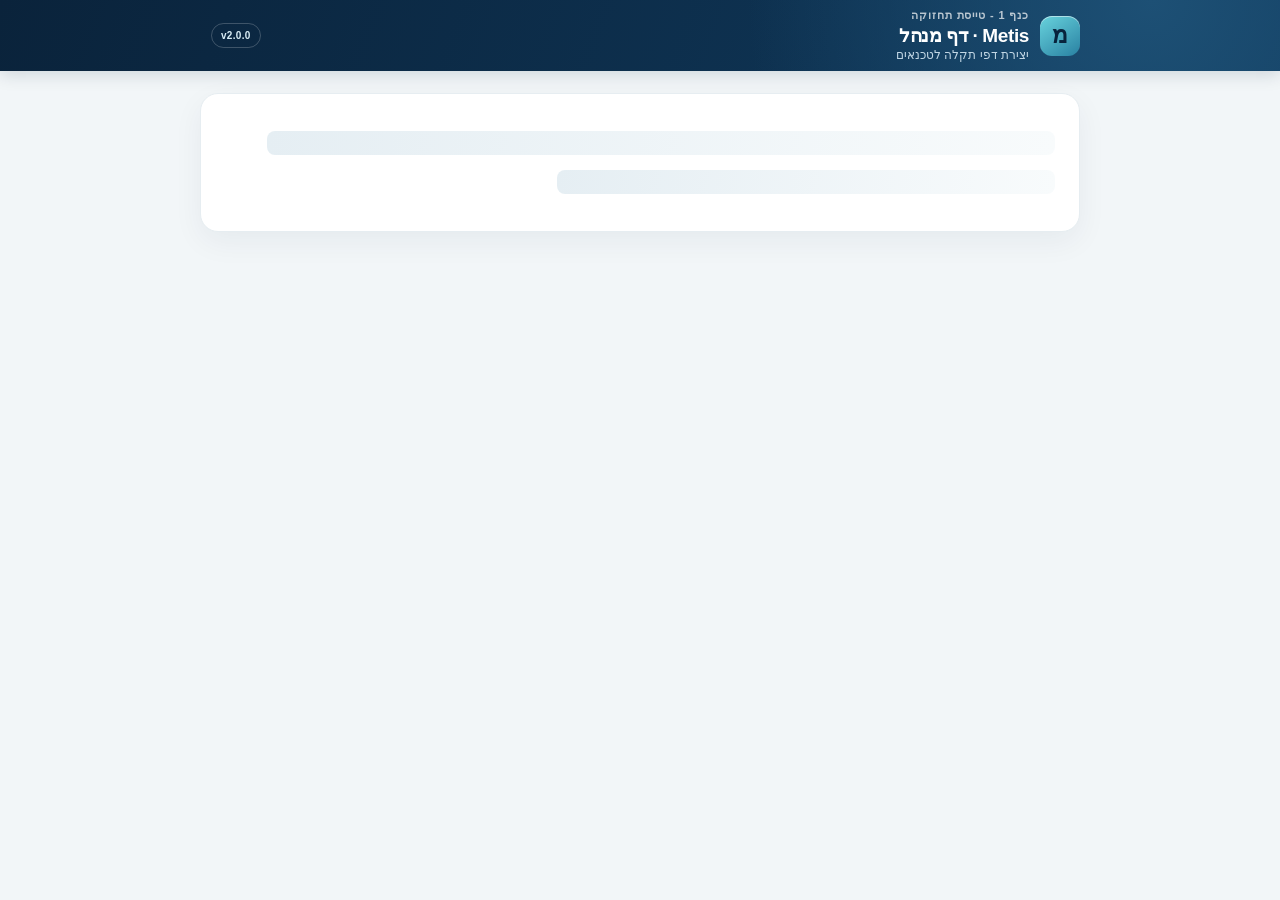
==== wwwroot/index.html @ 5da80040 "Match Windows UI to web design and preserve primary manager account" ====
<!doctype html>
<html lang="he" dir="rtl">
<head>
  <meta charset="utf-8"><meta name="viewport" content="width=device-width,initial-scale=1">
  <title>EzEizo</title>
  <link rel="stylesheet" href="site.css"><link rel="stylesheet" href="manager.css"><link rel="stylesheet" href="desktop.css">
</head>
<body>
<div class="app-shell">
<header class="topbar" id="header"><div class="brand-mark" id="mark">מ</div><div class="brand-copy"><p class="eyebrow">כנף 1 - טייסת תחזוקה</p><h1 id="brand">Metis · דף מנהל</h1><p class="header-subtitle" id="subtitle">יצירת דפי תקלה לטכנאים</p></div><span class="version-pill">v2.0.0</span><div class="header-actions"><button class="secondary-button" id="back" hidden>חזרה</button><button class="secondary-button" id="logout" hidden>התנתקות</button></div></header>
<main id="app" aria-live="polite"><section class="card"><div class="skeleton"></div><div class="skeleton short"></div></section></main>
<nav class="manager-nav" id="nav" hidden aria-label="ניווט"><button class="manager-nav-link" data-page="home">בית</button><button class="manager-nav-link" data-page="new">פתיחת תקלה</button><button class="manager-nav-link" data-page="open">פתוחות</button><button class="manager-nav-link" data-page="closed">סגורות</button><button class="manager-nav-link" data-page="users">ניהול משתמשים</button></nav>
</div><script src="app.js"></script>
</body></html>
---- wwwroot/site.css ----
:root {
  color-scheme: light;
  --navy: #0b2743;
  --navy-2: #173b5d;
  --blue: #1e6b9e;
  --cyan: #42b6cb;
  --ink: #152b40;
  --muted: #6c7c8b;
  --line: #e0e8ee;
  --surface: #ffffff;
  --canvas: #f2f6f8;
  --soft-blue: #edf5f9;
  --shadow: 0 10px 30px rgba(13, 43, 68, .055);
  font-family: Heebo, Arial, sans-serif;
}

* { box-sizing: border-box; }
body { margin: 0; background: var(--canvas); color: var(--ink); }
button, textarea, input, select { font: inherit; }
.app-shell { min-height: 100vh; padding-bottom: max(30px, env(safe-area-inset-bottom)); }
.topbar { position: sticky; top: 0; z-index: 100; min-height: 70px; display: flex; align-items: center; gap: 11px; padding: calc(9px + env(safe-area-inset-top)) max(22px, calc((100vw - 880px) / 2)) 9px; color: white; background: radial-gradient(circle at 90% 0%, #1d5075 0, transparent 35%), linear-gradient(110deg, #0a233b, #103a5d); box-shadow: 0 4px 16px #09233925; }
.brand-mark { flex: none; width: 40px; height: 40px; border-radius: 12px; display: grid; place-items: center; background: linear-gradient(145deg, #68d3dd, #2981a2); color: #08233c; font-size: 23px; font-weight: 800; box-shadow: inset 0 1px 0 #ffffff80; }
.brand-copy { flex: 1; min-width: 0; }
.eyebrow, .section-kicker { margin: 0 0 2px; font-size: 11px; font-weight: 700; letter-spacing: .08em; opacity: .7; }
.topbar h1 { margin: 0; font-size: 19px; letter-spacing: -.02em; overflow: hidden; text-overflow: ellipsis; white-space: nowrap; }
.header-subtitle { margin: 1px 0 0; font-size: 12px; color: #c2d7e5; }
.offline-pill { display: inline-flex; align-items: center; gap: 7px; border: 1px solid #ffffff35; border-radius: 20px; padding: 7px 10px; font-size: 11px; white-space: nowrap; color: #d9edf5; }
.version-pill { display: inline-flex; align-items: center; border: 1px solid #ffffff35; border-radius: 20px; padding: 6px 9px; font-size: 10px; font-weight: 700; letter-spacing: .03em; color: #d9edf5; white-space: nowrap; }
.header-actions { display: flex; flex: none; align-items: center; gap: 6px; }
.header-actions .secondary-button,.header-actions .back-to-queue { min-height: 34px; margin: 0; padding: 5px 9px; border: 1px solid #ffffff65; border-radius: 8px; background: #ffffff18; color: #fff; font-size: 11px; white-space: nowrap; }
.header-actions .auth-logout { order: 2; }
.header-actions :focus-visible { outline: 2px solid #b1e3f5; outline-offset: 2px; }
.offline-pill i { width: 7px; height: 7px; display: inline-block; border-radius: 50%; background: #71ddc2; box-shadow: 0 0 0 3px #71ddc225; }
main { width: min(880px, calc(100% - 32px)); margin: 22px auto 0; }
.card { background: var(--surface); border: 1px solid #e6edf1; border-radius: 18px; padding: 22px 24px; box-shadow: var(--shadow); margin-bottom: 16px; }
.section-heading { display: flex; align-items: center; justify-content: space-between; gap: 12px; margin-bottom: 17px; }
.section-heading h2 { margin: 0; font-size: 19px; font-weight: 700; letter-spacing: -.02em; }
.section-kicker { color: var(--blue); opacity: 1; }
.step-badge { min-width: 34px; height: 34px; border-radius: 11px; background: var(--soft-blue); color: var(--blue); display: grid; place-items: center; font-size: 12px; font-weight: 800; }
.details-grid { display: grid; grid-template-columns: repeat(4, minmax(0, 1fr)); gap: 10px; }
.detail-item { background: #f7fafb; border: 1px solid #edf2f5; border-radius: 12px; padding: 11px 13px; min-height: 66px; display: flex; flex-direction: column; justify-content: center; gap: 3px; }
.detail-item span { color: var(--muted); font-size: 11px; font-weight: 500; }
.detail-item strong { font-size: 15px; font-weight: 700; }
.detail-item.wide { grid-column: span 2; }
.muted-value { color: #9aa7b2; font-weight: 500 !important; }
.field-label { display: flex; align-items: center; justify-content: space-between; gap: 10px; margin: 13px 0 7px; font-size: 13px; font-weight: 700; }
.locked-tag, .edit-tag { font-size: 10px; font-weight: 600; border-radius: 20px; padding: 4px 8px; }
.locked-tag { color: #64798a; background: #eff3f5; }
.edit-tag { color: #167b69; background: #e8f7f1; }
.text-box { display: block; width: 100%; resize: vertical; min-height: 80px; border: 1px solid #d9e3e9; background: #fbfdfe; border-radius: 12px; color: var(--ink); padding: 12px 14px; line-height: 1.55; outline: none; transition: border-color .15s, box-shadow .15s; }
.text-box:focus { border-color: #5da8c5; box-shadow: 0 0 0 3px #58a9c51b; }
.text-box.locked { background: #f4f7f8; color: #3c5366; resize: none; }
.repair-label { margin-top: 17px; }
.field-foot { display: flex; justify-content: space-between; color: #8795a1; font-size: 10px; margin-top: 5px; }
.progress-count { font-size: 12px; font-weight: 700; color: #42637c; background: #f1f6f8; padding: 7px 10px; border-radius: 20px; white-space: nowrap; }
.heading-meta { display: flex; align-items: center; gap: 8px; }
.section-note { color: var(--muted); font-size: 12px; margin: -10px 0 11px; }
.action-list { list-style: none; padding: 0; margin: 0; counter-reset: action; }
.action-row { counter-increment: action; display: grid; grid-template-columns: 28px 1fr 28px; align-items: center; gap: 11px; padding: 11px 2px; border-top: 1px solid #edf1f3; min-height: 50px; }
.action-row:first-child { border-top: 0; }
.action-number { color: #9aa9b4; font-size: 11px; font-weight: 700; text-align: center; }
.action-text { color: #30485b; font-size: 13px; line-height: 1.45; }
.action-check { width: 23px; height: 23px; accent-color: #168b79; cursor: pointer; justify-self: end; }
.time-picker { width: 102px; height: 34px; padding: 3px 7px; border: 1px solid #d9e3e9; border-radius: 9px; background: #f9fbfc; color: var(--ink); font-size: 13px; font-weight: 700; justify-self: end; cursor: pointer; }
.time-picker:focus { outline: 2px solid #5da8c55c; border-color: #5da8c5; }
.action-row.has-time { grid-template-columns: 28px minmax(0, 1fr) auto; }
.time-field { display: flex; align-items: center; gap: 6px; min-width: 0; }
.time-field input[type="time"] { flex: 1 1 auto; min-width: 0; width: 100%; }
.action-time-field input.time-picker { flex: 0 1 102px; width: 102px; }
.time-now-button { flex: none; min-height: 34px; padding: 4px 9px; border: 1px solid #bcd6e3; border-radius: 8px; background: #eef7fa; color: #17668f; font-size: 11px; font-weight: 700; cursor: pointer; }
.time-now-button:hover,.time-now-button:focus-visible { background: #dceef5; outline: 2px solid #6fb1cf; }
.time-now-button:disabled { opacity: .5; cursor: default; }
@media (max-width: 620px) { .action-row.has-time { grid-template-columns: 22px minmax(0, 1fr); } .action-row.has-time .action-time-field { grid-column: 2; justify-self: start; } }
.action-row.done .action-text { color: #8a989f; text-decoration: line-through; text-decoration-color: #a9c3bc; }
.action-row.has-choice { grid-template-columns: 28px minmax(0, 1fr) auto; }
.action-choices { display: flex; gap: 5px; direction: ltr; }
.action-choice { display: inline-flex; align-items: center; gap: 3px; padding: 4px 6px; border: 1px solid #cbdce5; border-radius: 8px; background: #fff; cursor: pointer; font-size: 12px; font-weight: 800; }
.action-choice input { width: 14px; height: 14px; margin: 0; accent-color: #168b79; }
.action-choice.choice-x { color: #aa1930; }
.action-choice.choice-x input { accent-color: #cc2540; }
.action-row.not-required .action-text { text-decoration: none; color: #30485b; }
.units-card { padding-bottom: 18px; }
.replaced-toggle { display: flex; align-items: center; gap: 13px; cursor: pointer; border: 1px solid #dfe9ee; border-radius: 13px; padding: 13px; background: #f9fbfc; }
.replaced-toggle input { position: absolute; opacity: 0; width: 1px; height: 1px; }
.custom-check { flex: 0 0 24px; width: 24px; height: 24px; display: grid; place-items: center; border: 1.5px solid #aebfc9; border-radius: 7px; background: white; transition: .15s; }
.custom-check::after { content: ''; width: 6px; height: 11px; border: solid white; border-width: 0 2px 2px 0; transform: rotate(45deg) scale(0); margin-top: -2px; transition: .12s; }
.replaced-toggle input:checked + .custom-check { background: #168b79; border-color: #168b79; }
.replaced-toggle input:checked + .custom-check::after { transform: rotate(45deg) scale(1); }
.replaced-toggle input:focus-visible + .custom-check { outline: 3px solid #5da8c55c; }
.replaced-toggle strong, .replaced-toggle small { display: block; }
.replaced-toggle strong { font-size: 13px; }
.replaced-toggle small { margin-top: 2px; color: var(--muted); font-size: 11px; }
.units-area { padding-top: 14px; }
.unit-table-card { border: 1px solid #e3ebef; border-radius: 13px; overflow: hidden; margin-top: 11px; }
.unit-table-heading { display: flex; justify-content: space-between; align-items: center; gap: 8px; padding: 11px 13px; background: #f7fafb; border-bottom: 1px solid #e7edf0; }
.unit-table-heading h3 { margin: 0; font-size: 13px; }
.add-row { color: #17668f; background: transparent; border: 0; font-size: 11px; font-weight: 700; cursor: pointer; padding: 5px 0 5px 5px; white-space: nowrap; }
.table-wrap { overflow-x: auto; }
table { width: 100%; border-collapse: collapse; table-layout: fixed; }
th { color: #71818d; font-size: 10px; font-weight: 600; text-align: right; padding: 8px 12px; }
th:first-child { width: 48%; }
th:nth-child(2) { width: 42%; }
th:last-child { width: 10%; }
td { padding: 5px 8px; border-top: 1px solid #edf1f3; }
td input { width: 100%; min-width: 70px; height: 34px; padding: 6px 8px; color: var(--ink); border: 1px solid #e0e8ed; border-radius: 7px; background: #fff; outline: none; font-size: 12px; }
td input:focus { border-color: #5da8c5; }
.remove-row { border: 0; background: transparent; color: #98a6af; font-size: 17px; cursor: pointer; padding: 3px 5px; }
.remove-row:hover { color: #c25454; }
.empty-row td { color: #a0adb5; text-align: center; font-size: 11px; padding: 14px; }
.conditional-area { padding-top: 14px; }
.inspection-checks { display: grid; gap: 11px; margin-top: 15px; }
.sub-toggle { background: #fff; }
.signature-grid { display: grid; grid-template-columns: repeat(2, minmax(0, 1fr)); gap: 12px; padding: 4px 1px 8px; }
.signature-field { min-width: 0; border: 1px solid #e2eaf0; background: #f9fbfc; border-radius: 12px; padding: 10px; }
.signature-field .field-label { margin: 0 0 7px; font-size: 12px; }
.signature-pad { display: block; width: 100%; height: 82px; border: 1px dashed #bdcbd4; border-radius: 8px; background: #fff; touch-action: none; cursor: crosshair; }
.clear-signature { display: block; margin: 5px 0 0 auto; border: 0; padding: 4px 0; color: #61798a; background: none; font-size: 10px; cursor: pointer; }
.input-field { display: flex; flex-direction: column; gap: 6px; color: #344e61; font-size: 12px; font-weight: 700; }
.input-field input { width: 100%; min-height: 39px; border: 1px solid #dce6eb; border-radius: 9px; padding: 8px 10px; outline: none; color: var(--ink); background: #fbfdfe; font-size: 13px; font-weight: 400; }
.input-field select { width: 100%; min-height: 39px; border: 1px solid #dce6eb; border-radius: 9px; padding: 8px 10px; color: var(--ink); background: #fbfdfe; font-size: 13px; }
.input-field input:focus { border-color: #5da8c5; box-shadow: 0 0 0 3px #58a9c51b; }
.note-history { margin: 8px 0; padding: 10px 12px; border: 1px solid #dce6eb; border-radius: 9px; background: #f4f8fa; color: #344e61; white-space: pre-wrap; overflow-wrap: anywhere; }
.note-history p { margin: 5px 0; padding: 6px 0; border-bottom: 1px solid #dce6eb; }
.note-history p:last-child { border-bottom: 0; }
.detail-item[hidden] { display: none; }
.named-signature { grid-column: 1 / -1; display: grid; grid-template-columns: minmax(150px, .7fr) minmax(0, 1.3fr); align-items: start; gap: 12px; }
.taken-signature-grid { margin-top: 15px; }
.constants-grid { display: grid; grid-template-columns: repeat(auto-fit, minmax(210px, 1fr)); gap: 11px; }
.constant-group { min-width: 0; padding: 12px; border: 1px solid #e3ebef; border-radius: 12px; background: #fbfdfe; }
.constant-group h3 { margin: 0 0 9px; color: var(--blue); font-size: 13px; letter-spacing: .04em; }
.constant-group dl { display: grid; grid-template-columns: repeat(3, minmax(0, 1fr)); gap: 6px; margin: 0; }
.constant-group dl div { display: flex; justify-content: space-between; align-items: center; gap: 6px; min-width: 0; border-radius: 7px; background: #f1f6f8; padding: 6px 7px; }
.constant-group dt, .constant-group dd { margin: 0; font-size: 11px; }
.constant-group dt { color: #6a7f8e; }
.constant-group dd { direction: ltr; color: var(--ink); font-weight: 700; font-variant-numeric: tabular-nums; }
.wide-table table { min-width: 570px; }
.wide-table th { width: auto; white-space: normal; }
.wide-table th:first-child { width: auto; }
.wide-table th:last-child { width: 34px; }
.wide-table td input { min-width: 90px; }
.parts-card .wide-table table { min-width: 720px; }
.tools-card .wide-table table { min-width: 500px; }
.footer-note { display: flex; align-items: center; justify-content: center; gap: 7px; padding: 2px 0 22px; font-size: 11px; color: #7f909d; }
.shield-icon { width: 17px; height: 17px; display: grid; place-items: center; color: #187b68; background: #e5f4ef; border-radius: 50%; font-size: 11px; font-weight: 800; }
[hidden] { display: none !important; }

@media (max-width: 620px) {
  .topbar { min-height: 58px; padding: calc(7px + env(safe-area-inset-top)) 12px 7px; gap: 7px; }
  .brand-mark { width: 32px; height: 32px; border-radius: 9px; font-size: 19px; }
  .topbar h1 { font-size: 16px; }
  .topbar .eyebrow,.header-subtitle { display: none; }
  .header-actions { gap: 4px; }
  .header-actions .secondary-button,.header-actions .back-to-queue { min-height: 34px; padding: 5px 7px; font-size: 10px; }
  .offline-pill { font-size: 0; width: 28px; height: 28px; padding: 0; justify-content: center; }
  .version-pill { font-size: 9px; padding: 6px 7px; }
  .offline-pill i { width: 8px; height: 8px; }
  main { width: calc(100% - 22px); margin-top: 12px; }
  .card { padding: 18px 15px; border-radius: 15px; margin-bottom: 11px; }
  .section-heading { margin-bottom: 13px; }
  .section-heading h2 { font-size: 17px; }
  .details-grid { grid-template-columns: repeat(2, minmax(0, 1fr)); gap: 8px; }
  .detail-item { min-height: 61px; padding: 9px 11px; }
  .detail-item.wide { grid-column: span 2; }
  .detail-item strong { font-size: 14px; }
  .action-row { grid-template-columns: 22px 1fr 27px; gap: 8px; padding: 10px 0; }
  .action-text { font-size: 12.5px; }
  .unit-table-heading { padding: 10px; }
  .signature-grid { grid-template-columns: 1fr; }
  .named-signature { grid-template-columns: 1fr; }
}

@media (prefers-reduced-motion: reduce) { *, *::before, *::after { scroll-behavior: auto !important; transition-duration: .01ms !important; } }

.issue-list { display: grid; gap: 9px; color: #738896; font-size: 12px; }
.issue-item { display: flex; flex-direction: column; gap: 5px; border: 1px solid #dce8ee; border-radius: 12px; padding: 12px 14px; background: #f8fbfc; color: #27475b; text-decoration: none; overflow-wrap: anywhere; }
.issue-item strong { font-size: 14px; }
.issue-item span { color: #617888; font-size: 12px; line-height: 1.5; }
.issue-item a, .issue-item summary { color: #17668f; font-size: 12px; font-weight: 700; cursor: pointer; }
.issue-item details p { margin: 8px 0 0; line-height: 1.5; }
.issue-item:hover { border-color: #91bdcd; }
.transfer-panel { display: grid; justify-items: start; gap: 8px; margin-top: 18px; }
.transfer-panel .section-note { margin: 0; }
.file-button { cursor: pointer; }
.file-input { position: absolute; width: 1px; height: 1px; opacity: 0; overflow: hidden; }
.file-input:focus-visible + .copy-status { outline: 2px solid #176b96; outline-offset: 3px; }
.primary-button { min-height: 43px; border: 0; border-radius: 10px; padding: 9px 17px; color: #fff; background: #176b96; font-size: 13px; font-weight: 700; cursor: pointer; }
.secondary-button { display: inline-flex; align-items: center; justify-content: center; min-height: 38px; border: 1px solid #c8dce7; border-radius: 9px; padding: 7px 12px; background: #f3f8fb; color: #17668f; font-size: 12px; font-weight: 700; text-decoration: none; cursor: pointer; }
.close-card #close-message { margin: 0 0 12px; }
.close-card #closed-result { margin-top: 15px; font-size: 12px; line-height: 1.5; }
.close-card .share-link { width: 100%; min-height: 72px; margin: 7px 0; font-size: 11px; word-break: break-all; }
.is-closed { opacity: .83; }
.is-closed .close-card { opacity: 1; }
.auth-card { max-width: 600px; margin: 24px auto; }
.auth-card form { display: grid; gap: 14px; margin-top: 18px; }
.auth-logout { display: block; margin: 12px auto; }
.auth-help { margin-top: 16px; padding: 14px; border-radius: 12px; background: #edf5f9; line-height: 1.7; }
.auth-help p { margin: 0 0 10px; }
.auth-help code { display: block; direction: ltr; text-align: left; overflow-wrap: anywhere; margin-bottom: 10px; }
.auth-help button { margin: 8px 0 8px 8px; }
.back-to-queue { display: inline-flex; align-items: center; justify-content: center; min-height: 44px; margin: 0 0 14px; padding: 9px 14px; border: 1px solid #bdd5e2; border-radius: 10px; background: #fff; color: #17668f; text-decoration: none; font-weight: 700; }
.back-to-queue:focus-visible { outline: 3px solid #6fb1cf; }
.closed-times { display: grid; grid-template-columns: repeat(2, minmax(0, 1fr)); gap: 10px; margin: 0 0 14px; }
.closed-times > div { display: grid; gap: 5px; padding: 12px; border: 1px solid #d7e5ec; border-radius: 11px; background: #fff; }
.closed-times span { color: #617a89; font-size: 12px; }
.closed-times strong { color: #173b5d; font-size: 14px; }
.form-lifecycle { margin-bottom: 14px; }
.form-lifecycle h2 { margin: 0 0 12px; font-size: 18px; }
.lifecycle-list { margin: 0; padding-inline-start: 24px; }
.lifecycle-list li { padding: 6px 0; }
.lifecycle-list strong { color: #173b5d; margin-inline-end: 9px; }
.lifecycle-list time { color: #587080; font-size: 13px; }
.app-skeleton { padding: 18px; max-width: 900px; margin: auto; }
.sr-only { position: absolute; width: 1px; height: 1px; overflow: hidden; clip-path: inset(50%); white-space: nowrap; }
.skeleton-nav { display: flex; gap: 9px; margin-bottom: 18px; }
.skeleton-nav span { flex: 1; height: 48px; border-radius: 12px; }
.skeleton-card { display: grid; gap: 15px; padding: 24px; margin-bottom: 16px; border-radius: 20px; background: #fff; }
.skeleton-card span, .skeleton-nav span { display: block; background: linear-gradient(110deg, #e8f0f4 8%, #f7fafb 20%, #e8f0f4 34%); background-size: 220% 100%; animation: skeleton-shimmer 1.4s linear infinite; }
.skeleton-title { width: 43%; height: 27px; border-radius: 8px; }
.skeleton-line { width: 100%; height: 14px; border-radius: 8px; }
.skeleton-line.short { width: 65%; }
.skeleton-input { width: 100%; height: 48px; border-radius: 10px; }
@keyframes skeleton-shimmer { to { background-position-x: -220%; } }
@media (prefers-reduced-motion: reduce) { .skeleton-card span, .skeleton-nav span { animation: none; } }
.safety-card .signature-field, .close-card .signature-field, .review-card .signature-field { margin: 15px 0; max-width: 560px; }
[data-state="error"] { color: #a80018 !important; background: #fff0f1; border: 2px solid #ff243e; border-radius: 10px; padding: 10px 12px; font-weight: 700; line-height: 1.6; }
.closed-signature { max-width: 280px; width: 100%; background: #fff; border: 1px solid #d5e3e9; border-radius: 8px; }
.server-connection-warning {
  position: fixed;
  z-index: 1200;
  top: 0;
  left: 0;
  right: 0;
  padding: 16px 24px;
  background: #bf1515;
  color: #fff;
  text-align: center;
  font-size: 1.1rem;
  font-weight: 750;
  box-shadow: 0 4px 15px #0004;
}
.server-connection-warning[hidden], .edit-lock-notice[hidden] { display: none; }
.edit-lock-notice { border: 2px solid #d01b1b; color: #b01212; display: flex; flex-wrap: wrap; gap: 14px; align-items: center; justify-content: space-between; }
---- wwwroot/manager.css ----
.manager-topbar { background: radial-gradient(circle at 90% 0%, #316c88 0, transparent 36%), linear-gradient(110deg, #10364f, #125278); }
@media (min-width: 800px) { #reset-draft:not([hidden]) { position: absolute; left: 50%; transform: translateX(-50%); } }
.manager-mark { background: linear-gradient(145deg, #a2dfc9, #4fb5a5); }
.manager-intro p { color: #526b7e; font-size: 13px; margin: -4px 0 11px; line-height: 1.55; }
.preview-link { color: #17668f; font-size: 12px; font-weight: 700; text-decoration: none; }
.preview-link:hover { text-decoration: underline; }
.manager-grid { display: grid; grid-template-columns: repeat(2, minmax(0, 1fr)); gap: 13px; }
.manager-grid .input-field input { height: 43px; }
.manager-grid .input-field[hidden] { display: none; }
.search-picker { position: relative; }
.search-picker input { width: 100%; min-width: 0; font-size: 16px; }
.search-picker input:disabled { color: #6d8190; background: #f0f5f7; }
.picker-list { position: absolute; z-index: 30; top: calc(100% + 4px); right: 0; left: 0; max-height: 210px; overflow-y: auto; padding: 5px; border: 1px solid #bfd6e3; border-radius: 10px; background: #fff; box-shadow: 0 9px 24px #102e4440; }
.picker-list[hidden] { display: none; }
.picker-option { display: block; width: 100%; padding: 11px 12px; border: 0; border-radius: 7px; background: #fff; color: #203a4d; text-align: right; font: inherit; cursor: pointer; }
.picker-option:hover, .picker-option:focus-visible { background: #e9f4f9; outline: none; }
.picker-empty { padding: 10px; margin: 0; color: #607686; }
.manager-constants-card > summary { cursor: pointer; list-style: none; margin-bottom: 0; }
.manager-constants-card > summary::-webkit-details-marker { display: none; }
.manager-constants-card > summary::after { content: "⌄"; margin-inline-start: auto; color: #176b96; font-size: 22px; }
.manager-constants-card[open] > summary { margin-bottom: 16px; }
.manager-constants-card[open] > summary::after { transform: rotate(180deg); }
.read-only-value { display: flex; align-items: center; min-height: 43px; padding: 8px 10px; border: 1px solid #dce6eb; border-radius: 9px; background: #f0f5f7; color: #203a4d; font-size: 14px; font-weight: 600; }
.assignee-fieldset { margin: 12px 0; padding: 12px; border: 1px solid #cbdce5; border-radius: 10px; }
.assignee-fieldset legend { color: #344e61; font-weight: 700; }
.assignee-options { display: grid; gap: 10px; margin-bottom: 12px; }
.assignee-row { display: flex; align-items: end; gap: 8px; }
.assignee-row .input-field { flex: 1; min-width: 0; }
.assignee-row .secondary-button { flex: 0 0 auto; }
.assignee-row select[aria-invalid="true"] { border-color: #dc2626; box-shadow: 0 0 0 2px #dc262633; }
.manager-constant-row { display: flex; flex-direction: column; gap: 4px; }
.manager-constant-list { display: grid; grid-template-columns: repeat(3, minmax(0, 1fr)); gap: 8px; }
.manager-constant-row span { color: #647b8b; font-size: 10px; font-weight: 700; direction: ltr; text-align: left; }
.manager-constant-row input { width: 100%; min-width: 0; height: 35px; padding: 5px 6px; border: 1px solid #dbe6ec; border-radius: 7px; background: #fff; color: #203a4d; font-size: 12px; text-align: center; direction: ltr; }
.manager-constant-row input:focus, .manager-action-row input:focus { outline: 2px solid #64aacc70; border-color: #5da8c5; }
.manager-actions { display: grid; gap: 8px; }
.manager-action-row { display: grid; grid-template-columns: 25px minmax(0, 1fr); gap: 9px; align-items: center; }
.manager-action-row span { color: #94a3ae; font-size: 11px; font-weight: 700; }
.manager-action-row input { min-width: 0; width: 100%; min-height: 40px; border: 1px solid #dce6eb; border-radius: 9px; padding: 8px 10px; background: #fbfdfe; color: #263e50; font-size: 12px; }
.primary-button { min-height: 43px; border: 0; border-radius: 10px; padding: 9px 17px; color: #fff; background: #176b96; font-size: 13px; font-weight: 700; cursor: pointer; }
.primary-button:hover { background: #0f567c; }
.secondary-button { display: inline-flex; align-items: center; justify-content: center; min-height: 38px; border: 1px solid #c8dce7; border-radius: 9px; padding: 7px 12px; background: #f3f8fb; color: #17668f; font-size: 12px; font-weight: 700; text-decoration: none; cursor: pointer; }
.link-result { margin-top: 16px; }
.share-link { min-height: 72px; resize: none; font-family: system-ui, sans-serif; font-size: 11px; word-break: break-all; }
.link-actions { display: flex; flex-wrap: wrap; gap: 8px; margin-top: 9px; }
.copy-status { min-height: 17px; margin: 5px 0 0; color: #187b68; font-size: 11px; }
.copy-status[data-state="error"] { color: #d40000; font-weight: 700; }
.demo-note { margin: 15px 0 0; border-radius: 9px; padding: 10px 12px; color: #657986; background: #f2f6f8; font-size: 11px; line-height: 1.55; }
@media (max-width: 620px) { .manager-grid { grid-template-columns: 1fr; } }
main { padding-bottom: calc(96px + env(safe-area-inset-bottom)); }
.manager-nav { position: fixed; z-index: 40; inset-inline: 0; bottom: 0; display: grid; grid-template-columns: repeat(5, minmax(0, 1fr)); gap: 8px; margin: 0; padding: 9px max(14px, calc((100vw - 880px) / 2)) calc(9px + env(safe-area-inset-bottom)); border-top: 1px solid #d5e2e9; background: #f9fcfd; box-shadow: 0 -6px 22px #102e4420; }
.manager-controls { display: flex; align-items: center; min-height: 40px; margin: 0 0 12px; }
.removed-users { margin-top: 18px; padding: 12px; border: 1px solid #dbe6ec; border-radius: 10px; }
.removed-users summary { cursor: pointer; color: #355b70; font-weight: 700; }
.removed-users .issue-list { margin-top: 12px; }
.danger-button { margin-inline-start: 8px; color: #b3152b; border-color: #e8b5bd; background: #fff3f4; }
.manager-controls .back-to-queue { margin: 0; }
.review-tabs { display: flex; gap: 10px; margin-bottom: 14px; }
.review-tabs a { flex: 1; padding: 12px; border: 1px solid #c8dce7; border-radius: 10px; background: #fff; color: #17668f; font-weight: 700; text-align: center; text-decoration: none; }
.review-tabs a[aria-current="page"] { color: #fff; background: #176b96; }
#manager-edit-history details { margin-top: 9px; padding: 10px; border: 1px solid #dbe6ec; border-radius: 9px; overflow-wrap: anywhere; }
#manager-edit-history summary { cursor: pointer; font-weight: 700; }
.manager-nav-link { display: grid; place-items: center; min-height: 54px; padding: 7px 5px; border: 1px solid #cbdce5; border-radius: 12px; background: #fff; color: #355b70; font-size: 12px; font-weight: 700; text-align: center; line-height: 1.25; text-decoration: none; }
.manager-nav-link[aria-current="page"] { color: #fff; background: #176b96; border-color: #176b96; }
.manager-nav-link:focus-visible { outline: 3px solid #6fb1cf; }
.manager-action-row p { margin: 0; min-height: 40px; padding: 10px; border: 1px solid #dce6eb; border-radius: 9px; background: #f4f7f8; color: #334f60; font-size: 12px; line-height: 1.5; }
.user-form { display: grid; gap: 12px; margin: 16px 0; }
.credentials-panel { margin: 12px 0; padding: 12px; border-radius: 10px; background: #eaf5f4; color: #163d40; overflow-wrap: anywhere; }
.credentials-panel p { margin: 8px 0 0; }
@media (max-width: 620px) { .manager-nav { gap: 5px; padding-inline: 8px; } .manager-nav-link { font-size: 11px; padding-inline: 3px; } }

.manager-nav { grid-template-columns: repeat(4, minmax(0, 1fr)); }
.manager-home-intro p { margin-bottom: 0; color: #526b7e; }
.manager-home-grid { display: grid; grid-template-columns: repeat(2, minmax(0, 1fr)); gap: 12px; margin-bottom: 18px; }
.manager-home-tile { display: flex; flex-direction: column; gap: 8px; min-height: 105px; padding: 19px; border: 1px solid #c8dce7; border-radius: 15px; background: #fff; color: #173b5d; text-decoration: none; box-shadow: var(--shadow); }
.manager-home-tile strong { font-size: 18px; }
.manager-home-tile span { color: #607686; font-size: 13px; }
.manager-home-tile:hover,.manager-home-tile:focus-visible { border-color: #176b96; outline: none; background: #f3f9fc; }
.manager-note-editor { width: 100%; margin-top: 10px; padding: 10px; border: 1px solid #dbe6ec; border-radius: 9px; }
.manager-note-editor summary { cursor: pointer; font-weight: 700; color: #17668f; }
.manager-note-editor textarea { display: block; box-sizing: border-box; width: 100%; min-height: 70px; margin: 9px 0; padding: 9px; border: 1px solid #cbdce5; border-radius: 8px; font: inherit; }
.manager-note-text { white-space: pre-wrap; overflow-wrap: anywhere; margin: 9px 0; }
.management-link { margin-top: 16px; min-height: auto; }
.fault-nav { margin: 4px 0 16px; }
.fault-nav[hidden] { display: none; }
@media (max-width: 620px) { .manager-home-grid { grid-template-columns: 1fr; gap: 9px; } .manager-home-tile { min-height: 78px; padding: 14px; } .manager-home-tile strong { font-size: 16px; } }

.report-choice { display: flex; align-items: center; gap: 18px; margin: 18px 0; padding: 10px 14px; border: 1px solid #dbe6ec; border-radius: 10px; }
.list-search { margin: 0 0 16px; max-width: 420px; }
.list-search input { box-sizing: border-box; font-size: 16px; }
.report-filters,.report-output { min-width: 0; overflow: hidden; }
.report-filters .manager-grid { gap: 18px 14px; margin-block: 16px; align-items: start; }
.report-filters .input-field,.report-filters .manager-grid > div { min-width: 0; }
.report-filters .input-field input,.report-filters .input-field select { box-sizing: border-box; width: 100%; min-width: 0; max-width: 100%; line-height: 1.4; }
.report-filters .input-field input[type="datetime-local"] { direction: ltr; text-align: right; font-variant-numeric: tabular-nums; }
.report-kind-field { margin: 16px 0 20px; max-width: 520px; font-size: 14px; }
.report-subject-fields { display: grid; grid-template-columns: repeat(2, minmax(0, 1fr)); align-items: end; gap: 14px; margin: 16px 0; }
.report-subject-fields[hidden],.report-technician-aircraft-fields[hidden] { display: none; }
#report-squadron-summary[hidden] { display: none; }
#report-squadron-summary { justify-self: start; }
#report-technician-all { grid-column: 1 / -1; justify-self: start; }
#report-view-dates[hidden],#report-form-status[hidden],#report-aircraft-fields-picker[hidden] { display: none; }
#report-all-dates-field[hidden] { display: none; }
.report-all-dates { display: inline-flex; align-items: center; gap: 8px; margin-top: 12px; font-weight: 700; color: #274457; cursor: pointer; }
.report-all-dates input { width: 19px; height: 19px; accent-color: #168b79; }
.report-subject-fields > .input-field { min-width: 0; }
.report-multi-aircraft { grid-column: 1 / -1; min-width: 0; }
.report-multi-aircraft .field-label { margin: 0 0 6px; }
.report-multi-aircraft details { border: 1px solid #dbe6ec; border-radius: 10px; background: #fbfdfe; }
.report-multi-aircraft summary { padding: 11px 14px; cursor: pointer; color: #203a4d; font-size: 14px; font-weight: 600; }
.report-multi-aircraft-panel { padding: 12px; border-top: 1px solid #dbe6ec; }
.report-multi-aircraft-actions { display: flex; flex-wrap: wrap; gap: 8px; margin-bottom: 12px; }
.report-aircraft-options { display: grid; grid-template-columns: repeat(auto-fill, minmax(105px, 1fr)); gap: 6px; max-height: 240px; overflow-y: auto; }
.report-aircraft-options label { display: flex; align-items: center; gap: 7px; padding: 8px; border: 1px solid #e1e9ed; border-radius: 8px; cursor: pointer; white-space: nowrap; }
.report-aircraft-options label[hidden] { display: none; }
.report-technician-picker { flex: 1 1 220px; }
.report-technician-picker .input-field { display: block; margin-bottom: 12px; }
.report-technician-picker input[type="search"] { width: 100%; box-sizing: border-box; font-size: 16px; }
.report-aircraft-options input { flex: none; width: 17px; height: 17px; accent-color: #168b79; }
.report-help { clear: both; margin: 18px 0 0; color: #536b7b; font-size: 13px; line-height: 1.65; overflow-wrap: anywhere; }
.report-output #report-period,.report-output #report-count { margin: 8px 0 0; line-height: 1.6; overflow-wrap: anywhere; }
.report-output #report-count { margin-top: 3px; }
.report-choice legend { padding: 0 6px; font-weight: 700; }
.report-choice label { display: inline-flex; align-items: center; gap: 7px; cursor: pointer; }
#report-aircraft-fields .replaced-toggle { margin: 5px 0 10px; padding: 10px; }
.report-dates { margin: 14px 0; }
.report-summary { display: grid; grid-template-columns: repeat(5, minmax(0, 1fr)); gap: 8px; margin: 12px 0 20px; }
.report-stat { display: grid; gap: 3px; padding: 12px; border-radius: 10px; background: #eef6fa; text-align: center; }
.report-stat strong { color: #14678f; font-size: 21px; }
.report-stat span { font-size: 11px; }
.report-stat { min-width: 0; }
.report-stat span { overflow-wrap: anywhere; line-height: 1.4; }
.report-results { display: grid; grid-template-columns: repeat(2, minmax(0, 1fr)); gap: 12px; }
.report-entry { min-width: 0; padding: 16px; border: 1px solid #dbe6ec; border-radius: 12px; background: #f8fbfd; }
.report-entry-heading { display: flex; align-items: flex-start; justify-content: space-between; gap: 10px; }
.report-entry h3 { margin: 0; color: #173b5d; font-size: 16px; }
.report-entry-status { flex: none; padding: 4px 8px; border-radius: 20px; background: #e4f3ed; color: #176d57; font-size: 11px; font-weight: 700; }
.report-entry-description { margin: 10px 0; min-height: 20px; color: #385467; overflow-wrap: anywhere; }
.report-entry-details { display: grid; grid-template-columns: repeat(2, minmax(0, 1fr)); gap: 9px 12px; margin: 0 0 12px; }
.report-entry-details div { min-width: 0; }
.report-entry-details dt { color: #6c7c8b; font-size: 11px; }
.report-entry-details dd { margin: 0; color: #203a4d; font-size: 12px; overflow-wrap: anywhere; }
.report-entry .secondary-button { min-height: 32px; padding: 5px 10px; }
.report-entry-actions { display: flex; flex-wrap: wrap; gap: 8px; }
.report-aircraft-group { grid-column: 1 / -1; margin: 12px 0 0; padding: 10px 14px; border-radius: 10px; background: #eaf4f8; color: #173b5d; font-size: 16px; }
.report-technician-header { grid-column: 1 / -1; display: flex; align-items: end; flex-wrap: wrap; gap: 10px; }
.report-technician-header[hidden] { display: none; }
.report-technician-header label { flex: 1 1 220px; min-width: 0; }
.report-technician-header button { flex: 0 1 auto; min-height: 42px; }
.report-confirm { width: min(92vw, 480px); padding: 24px; border: 1px solid #cbdde7; border-radius: 16px; color: #173b5d; box-shadow: 0 18px 50px #102c4560; }
.report-confirm::backdrop { background: #102c4599; }
.report-confirm h2 { margin: 0 0 12px; }
.report-confirm div { display: flex; gap: 10px; justify-content: flex-end; margin-top: 18px; }
.report-export { display: flex; flex-wrap: wrap; gap: 10px; margin-top: 16px; }
.report-export button:disabled { opacity: .5; cursor: not-allowed; }
.aircraft-picker-list { display: grid; grid-template-columns: repeat(auto-fill, minmax(120px, 1fr)); gap: 9px; margin-top: 16px; }
.constants-picker-fields { display: grid; gap: 16px; }
.constants-help { margin: 0; color: var(--muted); font-size: 13px; line-height: 1.6; }
.constants-picker-fields .aircraft-picker-list { margin-top: 0; }
.aircraft-picker-list button { width: 100%; }
#constants-editor .constants-grid { margin: 15px 0; }
#constants-editor .manager-constant-row input { font-size: 16px; }
@media (max-width: 720px) {
  .report-summary { grid-template-columns: repeat(3, minmax(0, 1fr)); }
  .report-results { grid-template-columns: 1fr; }
}
@media (max-width: 620px) {
  .report-choice { flex-wrap: wrap; gap: 10px 18px; }
  .report-filters .manager-grid { gap: 14px; }
  .report-subject-fields { grid-template-columns: 1fr; }
  .report-summary { grid-template-columns: repeat(2, minmax(0, 1fr)); }
  .report-entry-details { grid-template-columns: 1fr; }
  .list-search { max-width: none; }
}
@media print {
  body { background: #fff; }
  .topbar,.manager-nav,#manager-controls,.report-filters,.report-export,#report-download-status,#report-results a,#report-results button,#app-skeleton { display: none !important; }
  main { width: 100%; margin: 0; padding: 0; }
  main > [data-manager-view]:not(#view-reports) { display: none !important; }
  #view-reports,.report-output { display: block !important; }
  .report-output { border: 0; box-shadow: none; padding: 0; }
  .report-results { grid-template-columns: repeat(2, minmax(0, 1fr)); gap: 8px; }
  .report-entry { padding: 9px; break-inside: avoid; }
  .report-entry-description { margin: 6px 0; }
  .report-entry-details { gap: 5px; }
  .report-output #report-period { margin-bottom: 8px; }
  @page { size: A4 portrait; margin: 12mm; }
}
---- wwwroot/desktop.css ----
:root { font-family: Arial, 'Segoe UI', sans-serif; }
body { font-size: 14px; }
button { cursor: pointer; }
input, select, textarea { width: 100%; border: 1px solid #d9e3e9; border-radius: 10px; background: #fbfdfe; color: var(--ink); padding: 11px 12px; outline: none; }
input:focus, select:focus, textarea:focus { border-color: #5da8c5; box-shadow: 0 0 0 3px #58a9c51b; }
input[type=checkbox], input[type=radio] { width: 20px; height: 20px; padding: 0; accent-color: #168b79; }
textarea { min-height: 100px; resize: vertical; }
#app { padding-bottom: 96px; }
#nav[hidden], [hidden] { display: none !important; }
.manager-nav { grid-template-columns: repeat(5,minmax(0,1fr)); }
.form-grid { display: grid; grid-template-columns: repeat(2,minmax(0,1fr)); gap: 10px 15px; }
.form-grid label, .full-field { display: grid; gap: 7px; color: #344e61; font-weight: 700; }
.form-grid .full-field { grid-column: 1/-1; }
.toolbar { display: flex; gap: 8px; align-items: center; flex-wrap: wrap; margin: 13px 0; }
.status { border-radius: 9px; padding: 9px 12px; margin: 12px 0; color: #a91b2d; background: #fff1f3; font-weight: 700; }
.issue-card { display: block; width: 100%; margin: 9px 0; padding: 17px; border: 1px solid #d6e5ed; border-radius: 12px; background: #f8fbfc; color: var(--ink); text-align: right; }
.issue-card strong { display: block; font-size: 16px; margin-bottom: 5px; }
.issue-card span { color: var(--muted); }
.assignee { display: flex; align-items: center; gap: 9px; margin: 7px 0; padding: 9px; border: 1px solid #e2ecf0; border-radius: 9px; }
.empty { color: #728594; margin: 14px 0; }
.action-row { grid-template-columns: 29px minmax(0,1fr) auto; }
.action-choice { min-width: 42px; }
.skeleton { height: 24px; width: 95%; margin: 15px 0; border-radius: 8px; background: linear-gradient(100deg,#e5eef3,#f8fbfc,#e5eef3); background-size: 200% 100%; animation: shimmer 1.1s infinite; }
.skeleton.short { width: 60%; }
@keyframes shimmer { to { background-position-x: -200%; } }
@media(max-width:600px){.form-grid{grid-template-columns:1fr}.manager-nav-link{font-size:10px}.topbar{flex-wrap:wrap}}
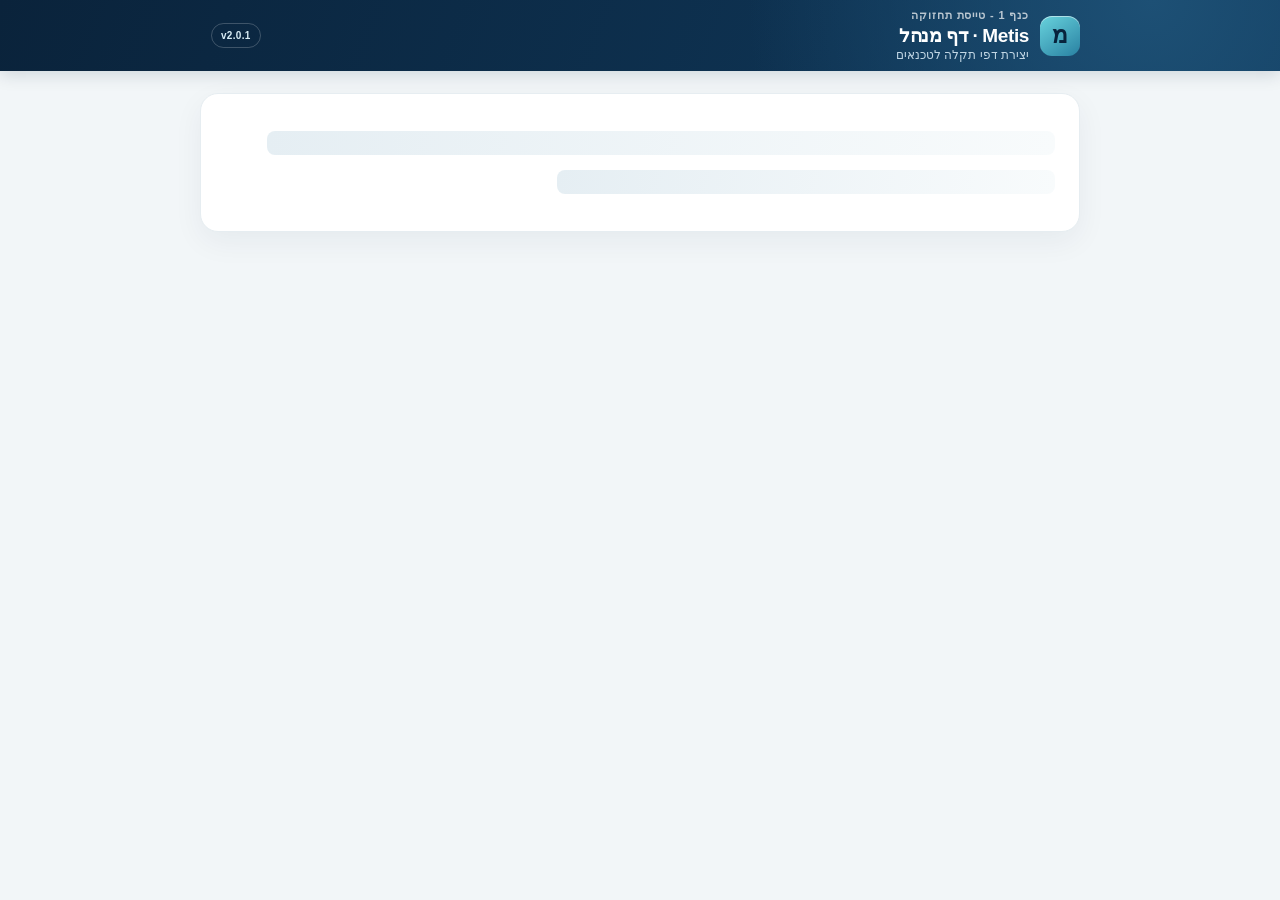
==== commit 77855372: "Port complete web screens to offline Windows with Access storage and reports" ====
--- a/wwwroot/index.html
+++ b/wwwroot/index.html
@@ -7,8 +7,8 @@
 </head>
 <body>
 <div class="app-shell">
-<header class="topbar" id="header"><div class="brand-mark" id="mark">מ</div><div class="brand-copy"><p class="eyebrow">כנף 1 - טייסת תחזוקה</p><h1 id="brand">Metis · דף מנהל</h1><p class="header-subtitle" id="subtitle">יצירת דפי תקלה לטכנאים</p></div><span class="version-pill">v2.0.0</span><div class="header-actions"><button class="secondary-button" id="back" hidden>חזרה</button><button class="secondary-button" id="logout" hidden>התנתקות</button></div></header>
+<header class="topbar" id="header"><div class="brand-mark" id="mark">מ</div><div class="brand-copy"><p class="eyebrow">כנף 1 - טייסת תחזוקה</p><h1 id="brand">Metis · דף מנהל</h1><p class="header-subtitle" id="subtitle">יצירת דפי תקלה לטכנאים</p></div><span class="version-pill">v2.0.1</span><div class="header-actions"><button class="secondary-button" id="back" hidden>חזרה</button><button class="secondary-button" id="logout" hidden>התנתקות</button></div></header>
 <main id="app" aria-live="polite"><section class="card"><div class="skeleton"></div><div class="skeleton short"></div></section></main>
 <nav class="manager-nav" id="nav" hidden aria-label="ניווט"><button class="manager-nav-link" data-page="home">בית</button><button class="manager-nav-link" data-page="new">פתיחת תקלה</button><button class="manager-nav-link" data-page="open">פתוחות</button><button class="manager-nav-link" data-page="closed">סגורות</button><button class="manager-nav-link" data-page="users">ניהול משתמשים</button></nav>
-</div><script src="app.js"></script>
+</div><script src="shell.js"></script>
 </body></html>
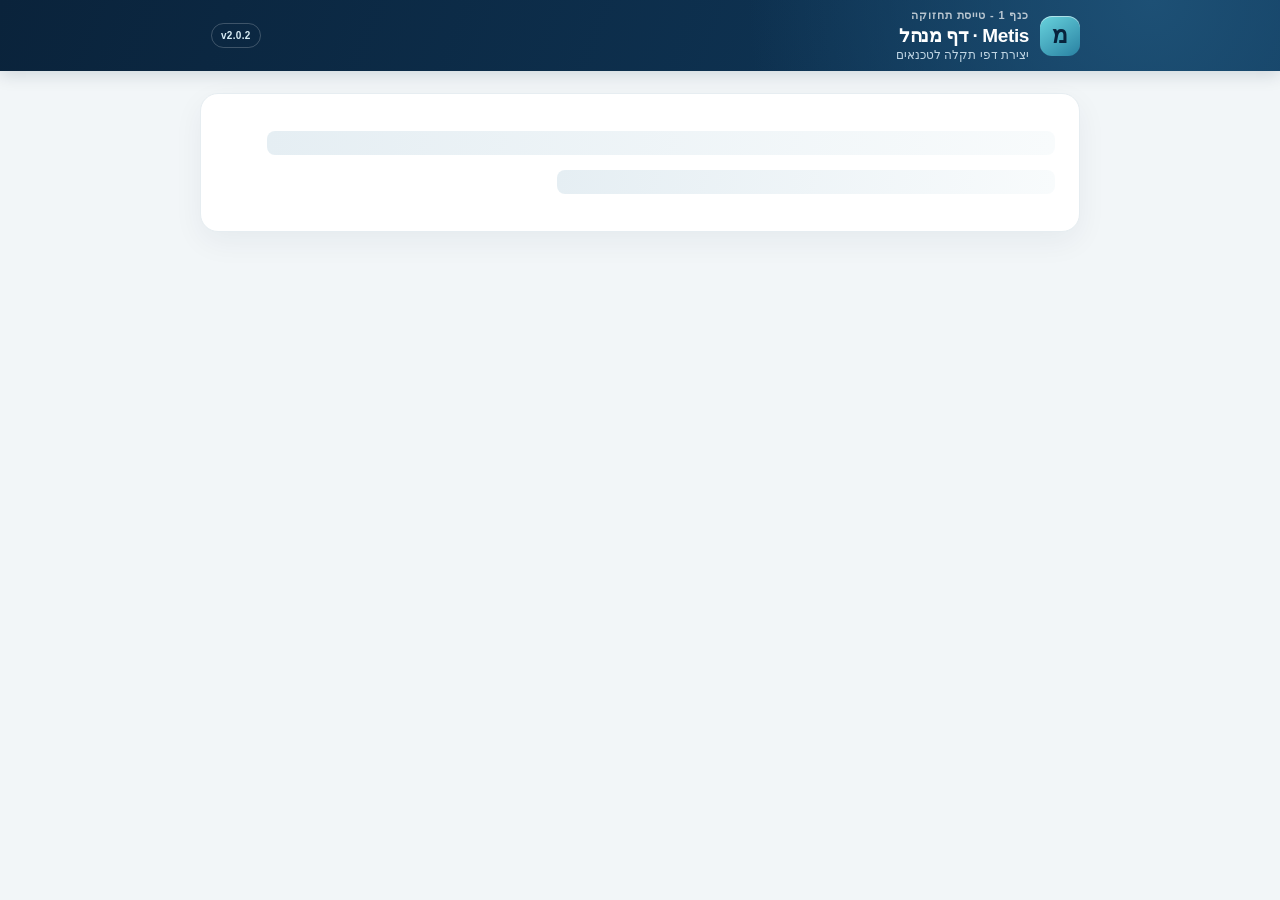
==== commit 9e94ac2a: "Fix offline route navigation, add password login and seeded Access release" ====
--- a/wwwroot/index.html
+++ b/wwwroot/index.html
@@ -7,7 +7,7 @@
 </head>
 <body>
 <div class="app-shell">
-<header class="topbar" id="header"><div class="brand-mark" id="mark">מ</div><div class="brand-copy"><p class="eyebrow">כנף 1 - טייסת תחזוקה</p><h1 id="brand">Metis · דף מנהל</h1><p class="header-subtitle" id="subtitle">יצירת דפי תקלה לטכנאים</p></div><span class="version-pill">v2.0.1</span><div class="header-actions"><button class="secondary-button" id="back" hidden>חזרה</button><button class="secondary-button" id="logout" hidden>התנתקות</button></div></header>
+<header class="topbar" id="header"><div class="brand-mark" id="mark">מ</div><div class="brand-copy"><p class="eyebrow">כנף 1 - טייסת תחזוקה</p><h1 id="brand">Metis · דף מנהל</h1><p class="header-subtitle" id="subtitle">יצירת דפי תקלה לטכנאים</p></div><span class="version-pill">v2.0.2</span><div class="header-actions"><button class="secondary-button" id="back" hidden>חזרה</button><button class="secondary-button" id="logout" hidden>התנתקות</button></div></header>
 <main id="app" aria-live="polite"><section class="card"><div class="skeleton"></div><div class="skeleton short"></div></section></main>
 <nav class="manager-nav" id="nav" hidden aria-label="ניווט"><button class="manager-nav-link" data-page="home">בית</button><button class="manager-nav-link" data-page="new">פתיחת תקלה</button><button class="manager-nav-link" data-page="open">פתוחות</button><button class="manager-nav-link" data-page="closed">סגורות</button><button class="manager-nav-link" data-page="users">ניהול משתמשים</button></nav>
 </div><script src="shell.js"></script>
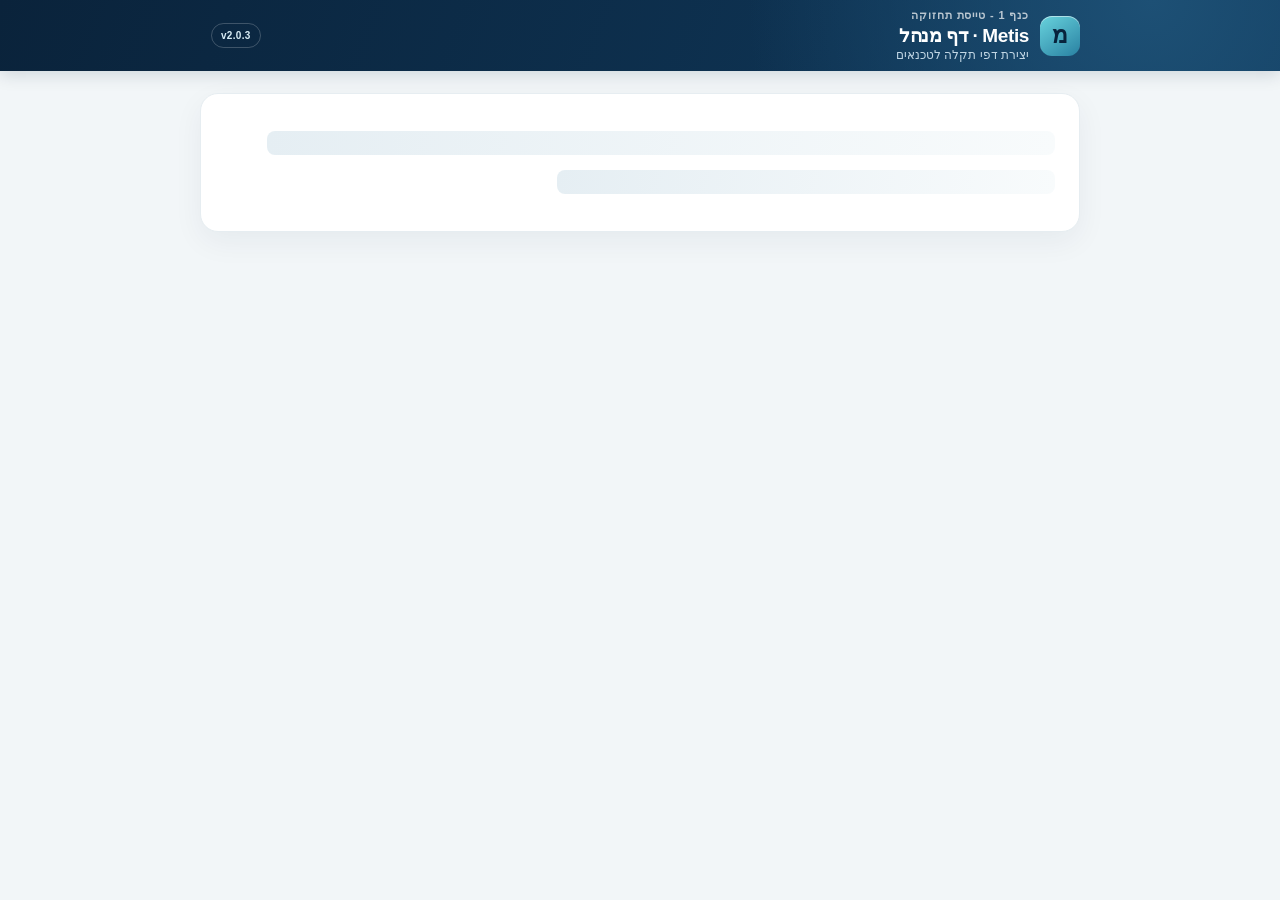
==== commit c76482a0: "Keep Windows drafts in Access and remove legacy Firestore messaging" ====
--- a/wwwroot/index.html
+++ b/wwwroot/index.html
@@ -7,7 +7,7 @@
 </head>
 <body>
 <div class="app-shell">
-<header class="topbar" id="header"><div class="brand-mark" id="mark">מ</div><div class="brand-copy"><p class="eyebrow">כנף 1 - טייסת תחזוקה</p><h1 id="brand">Metis · דף מנהל</h1><p class="header-subtitle" id="subtitle">יצירת דפי תקלה לטכנאים</p></div><span class="version-pill">v2.0.2</span><div class="header-actions"><button class="secondary-button" id="back" hidden>חזרה</button><button class="secondary-button" id="logout" hidden>התנתקות</button></div></header>
+<header class="topbar" id="header"><div class="brand-mark" id="mark">מ</div><div class="brand-copy"><p class="eyebrow">כנף 1 - טייסת תחזוקה</p><h1 id="brand">Metis · דף מנהל</h1><p class="header-subtitle" id="subtitle">יצירת דפי תקלה לטכנאים</p></div><span class="version-pill">v2.0.3</span><div class="header-actions"><button class="secondary-button" id="back" hidden>חזרה</button><button class="secondary-button" id="logout" hidden>התנתקות</button></div></header>
 <main id="app" aria-live="polite"><section class="card"><div class="skeleton"></div><div class="skeleton short"></div></section></main>
 <nav class="manager-nav" id="nav" hidden aria-label="ניווט"><button class="manager-nav-link" data-page="home">בית</button><button class="manager-nav-link" data-page="new">פתיחת תקלה</button><button class="manager-nav-link" data-page="open">פתוחות</button><button class="manager-nav-link" data-page="closed">סגורות</button><button class="manager-nav-link" data-page="users">ניהול משתמשים</button></nav>
 </div><script src="shell.js"></script>
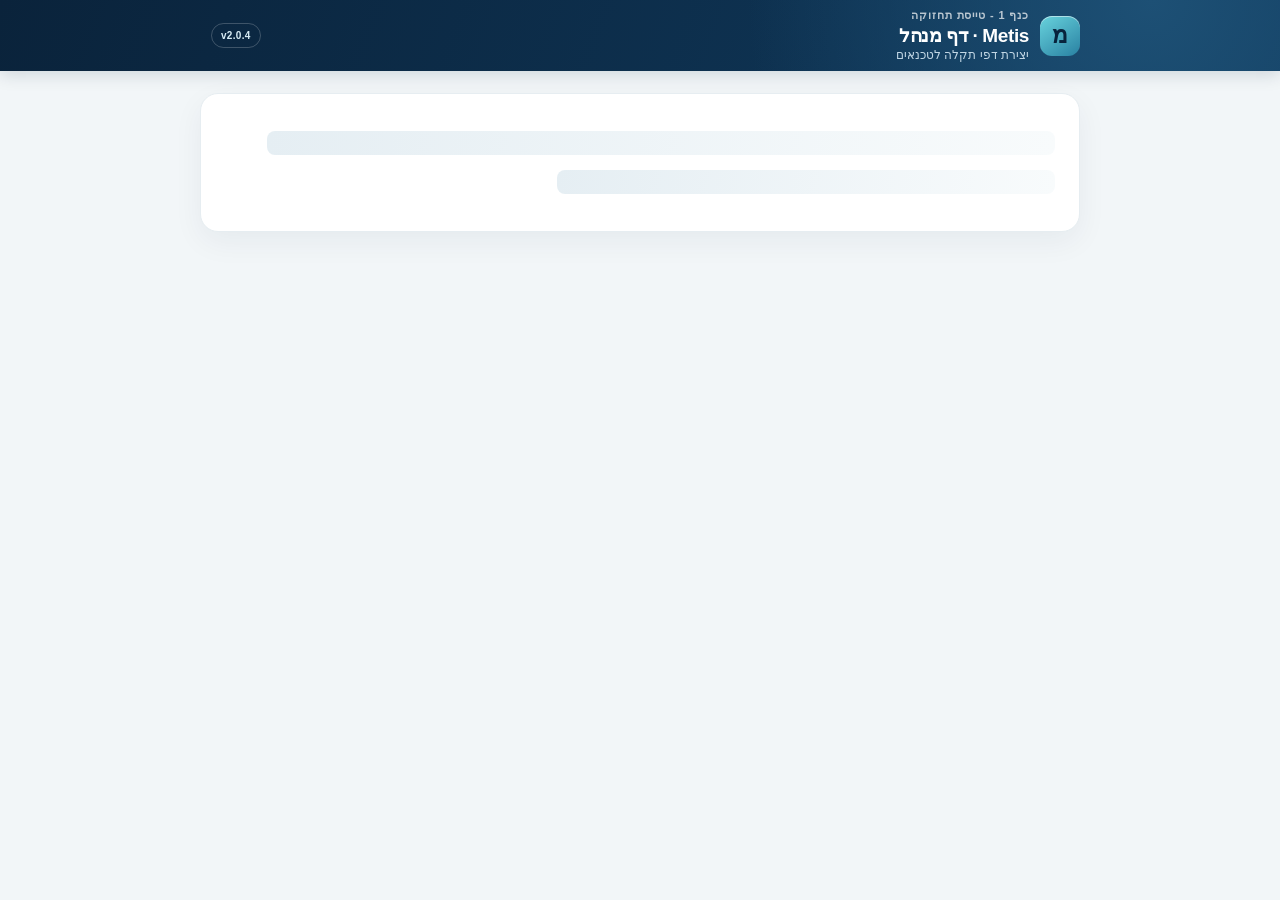
==== commit 4c57fafa: "Fix shared team forms, offline workflow and desktop loading in 2.0.4" ====
--- a/wwwroot/index.html
+++ b/wwwroot/index.html
@@ -7,7 +7,7 @@
 </head>
 <body>
 <div class="app-shell">
-<header class="topbar" id="header"><div class="brand-mark" id="mark">מ</div><div class="brand-copy"><p class="eyebrow">כנף 1 - טייסת תחזוקה</p><h1 id="brand">Metis · דף מנהל</h1><p class="header-subtitle" id="subtitle">יצירת דפי תקלה לטכנאים</p></div><span class="version-pill">v2.0.3</span><div class="header-actions"><button class="secondary-button" id="back" hidden>חזרה</button><button class="secondary-button" id="logout" hidden>התנתקות</button></div></header>
+<header class="topbar" id="header"><div class="brand-mark" id="mark">מ</div><div class="brand-copy"><p class="eyebrow">כנף 1 - טייסת תחזוקה</p><h1 id="brand">Metis · דף מנהל</h1><p class="header-subtitle" id="subtitle">יצירת דפי תקלה לטכנאים</p></div><span class="version-pill">v2.0.4</span><div class="header-actions"><button class="secondary-button" id="back" hidden>חזרה</button><button class="secondary-button" id="logout" hidden>התנתקות</button></div></header>
 <main id="app" aria-live="polite"><section class="card"><div class="skeleton"></div><div class="skeleton short"></div></section></main>
 <nav class="manager-nav" id="nav" hidden aria-label="ניווט"><button class="manager-nav-link" data-page="home">בית</button><button class="manager-nav-link" data-page="new">פתיחת תקלה</button><button class="manager-nav-link" data-page="open">פתוחות</button><button class="manager-nav-link" data-page="closed">סגורות</button><button class="manager-nav-link" data-page="users">ניהול משתמשים</button></nav>
 </div><script src="shell.js"></script>
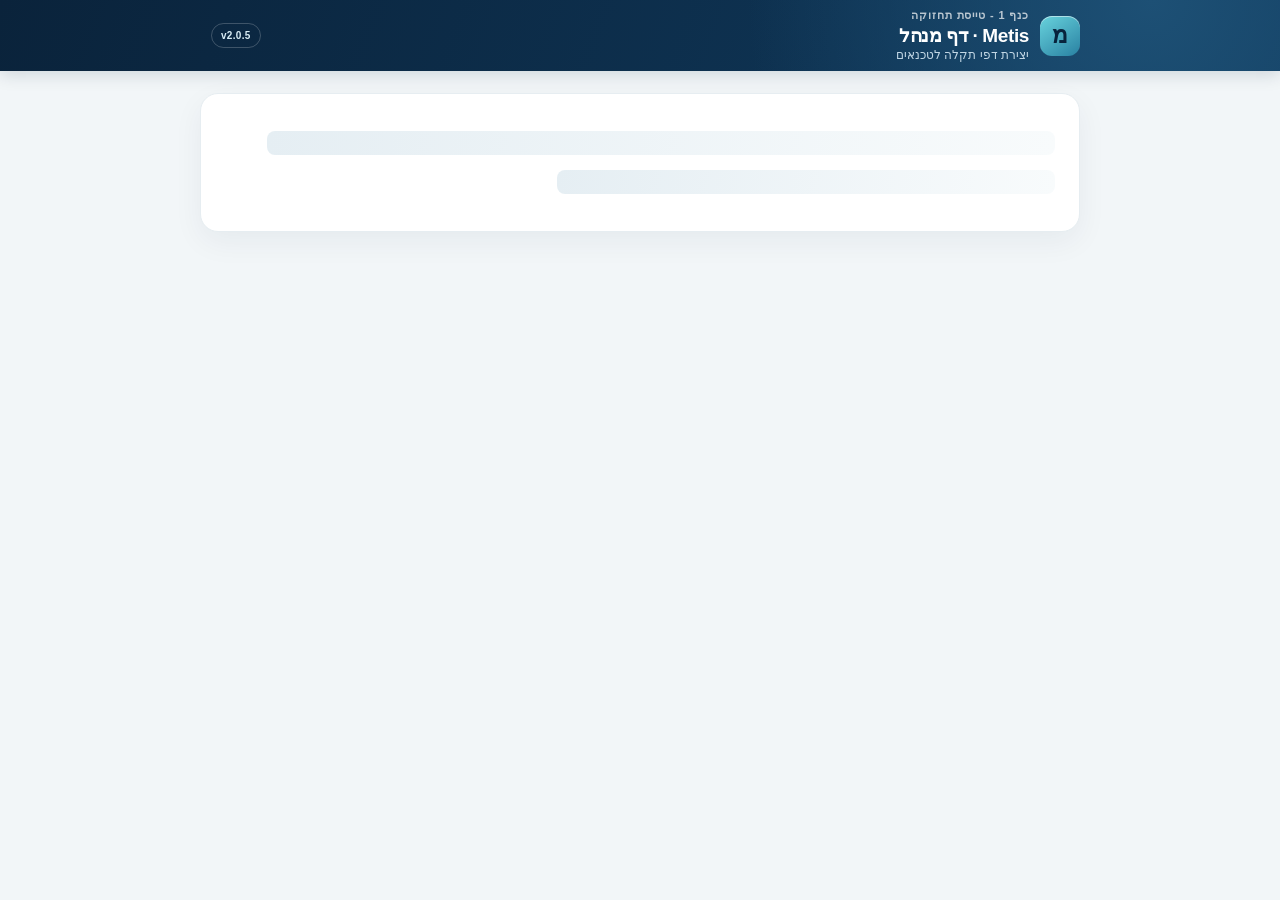
==== commit c31f30cb: "Add shared form save and reset, loading states and safe local admin setup in 2.0.5" ====
--- a/wwwroot/index.html
+++ b/wwwroot/index.html
@@ -7,7 +7,7 @@
 </head>
 <body>
 <div class="app-shell">
-<header class="topbar" id="header"><div class="brand-mark" id="mark">מ</div><div class="brand-copy"><p class="eyebrow">כנף 1 - טייסת תחזוקה</p><h1 id="brand">Metis · דף מנהל</h1><p class="header-subtitle" id="subtitle">יצירת דפי תקלה לטכנאים</p></div><span class="version-pill">v2.0.4</span><div class="header-actions"><button class="secondary-button" id="back" hidden>חזרה</button><button class="secondary-button" id="logout" hidden>התנתקות</button></div></header>
+<header class="topbar" id="header"><div class="brand-mark" id="mark">מ</div><div class="brand-copy"><p class="eyebrow">כנף 1 - טייסת תחזוקה</p><h1 id="brand">Metis · דף מנהל</h1><p class="header-subtitle" id="subtitle">יצירת דפי תקלה לטכנאים</p></div><span class="version-pill">v2.0.5</span><div class="header-actions"><button class="secondary-button" id="back" hidden>חזרה</button><button class="secondary-button" id="logout" hidden>התנתקות</button></div></header>
 <main id="app" aria-live="polite"><section class="card"><div class="skeleton"></div><div class="skeleton short"></div></section></main>
 <nav class="manager-nav" id="nav" hidden aria-label="ניווט"><button class="manager-nav-link" data-page="home">בית</button><button class="manager-nav-link" data-page="new">פתיחת תקלה</button><button class="manager-nav-link" data-page="open">פתוחות</button><button class="manager-nav-link" data-page="closed">סגורות</button><button class="manager-nav-link" data-page="users">ניהול משתמשים</button></nav>
 </div><script src="shell.js"></script>
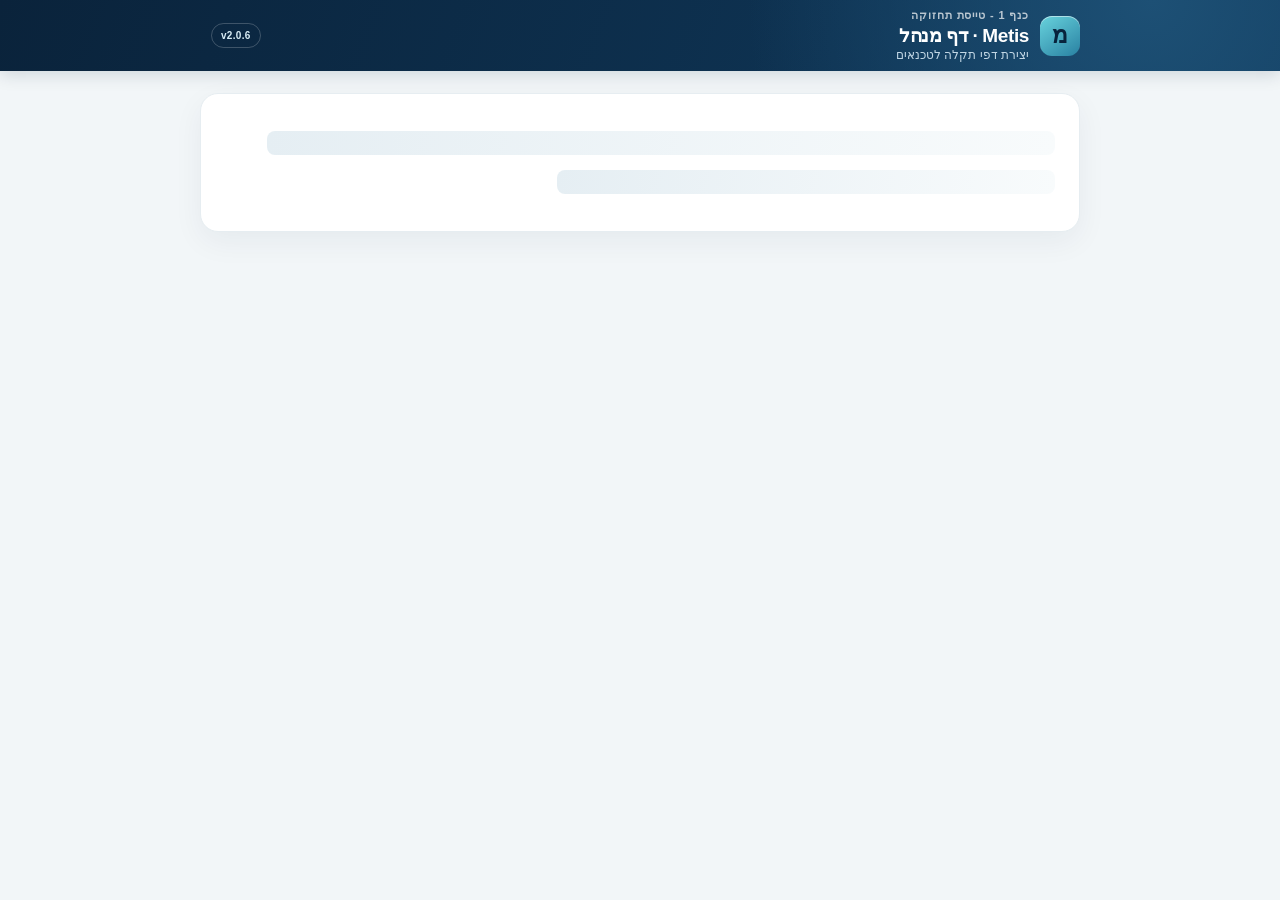
==== commit 644490c5: "Improve Windows loading, forms, user search and package size" ====
--- a/wwwroot/index.html
+++ b/wwwroot/index.html
@@ -7,7 +7,7 @@
 </head>
 <body>
 <div class="app-shell">
-<header class="topbar" id="header"><div class="brand-mark" id="mark">מ</div><div class="brand-copy"><p class="eyebrow">כנף 1 - טייסת תחזוקה</p><h1 id="brand">Metis · דף מנהל</h1><p class="header-subtitle" id="subtitle">יצירת דפי תקלה לטכנאים</p></div><span class="version-pill">v2.0.5</span><div class="header-actions"><button class="secondary-button" id="back" hidden>חזרה</button><button class="secondary-button" id="logout" hidden>התנתקות</button></div></header>
+<header class="topbar" id="header"><div class="brand-mark" id="mark">מ</div><div class="brand-copy"><p class="eyebrow">כנף 1 - טייסת תחזוקה</p><h1 id="brand">Metis · דף מנהל</h1><p class="header-subtitle" id="subtitle">יצירת דפי תקלה לטכנאים</p></div><span class="version-pill">v2.0.6</span><div class="header-actions"><button class="secondary-button" id="back" hidden>חזרה</button><button class="secondary-button" id="logout" hidden>התנתקות</button></div></header>
 <main id="app" aria-live="polite"><section class="card"><div class="skeleton"></div><div class="skeleton short"></div></section></main>
 <nav class="manager-nav" id="nav" hidden aria-label="ניווט"><button class="manager-nav-link" data-page="home">בית</button><button class="manager-nav-link" data-page="new">פתיחת תקלה</button><button class="manager-nav-link" data-page="open">פתוחות</button><button class="manager-nav-link" data-page="closed">סגורות</button><button class="manager-nav-link" data-page="users">ניהול משתמשים</button></nav>
 </div><script src="shell.js"></script>
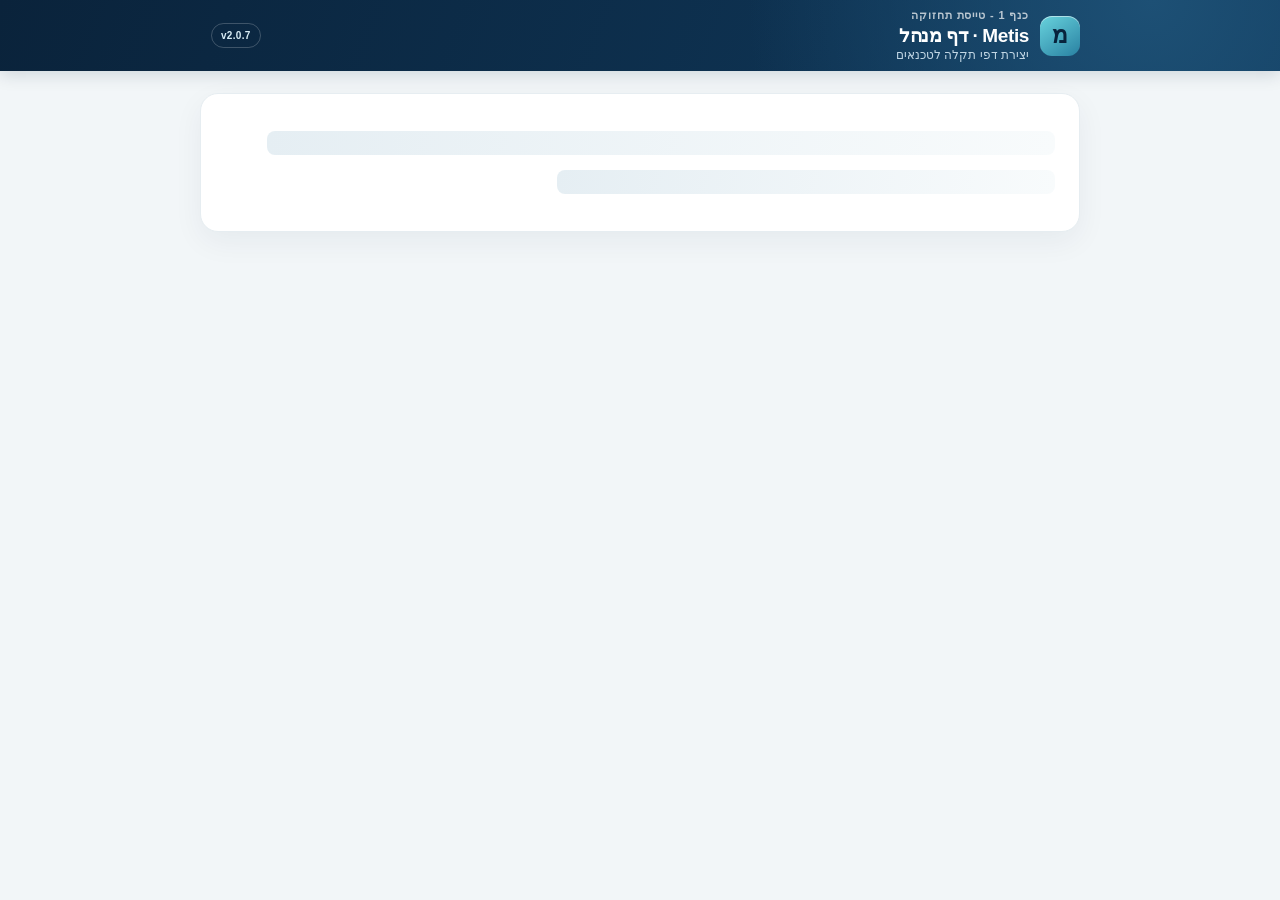
==== commit e4b2ed8a: "Organize Windows runtime and serialize shared Access startup" ====
--- a/wwwroot/index.html
+++ b/wwwroot/index.html
@@ -7,7 +7,7 @@
 </head>
 <body>
 <div class="app-shell">
-<header class="topbar" id="header"><div class="brand-mark" id="mark">מ</div><div class="brand-copy"><p class="eyebrow">כנף 1 - טייסת תחזוקה</p><h1 id="brand">Metis · דף מנהל</h1><p class="header-subtitle" id="subtitle">יצירת דפי תקלה לטכנאים</p></div><span class="version-pill">v2.0.6</span><div class="header-actions"><button class="secondary-button" id="back" hidden>חזרה</button><button class="secondary-button" id="logout" hidden>התנתקות</button></div></header>
+<header class="topbar" id="header"><div class="brand-mark" id="mark">מ</div><div class="brand-copy"><p class="eyebrow">כנף 1 - טייסת תחזוקה</p><h1 id="brand">Metis · דף מנהל</h1><p class="header-subtitle" id="subtitle">יצירת דפי תקלה לטכנאים</p></div><span class="version-pill">v2.0.7</span><div class="header-actions"><button class="secondary-button" id="back" hidden>חזרה</button><button class="secondary-button" id="logout" hidden>התנתקות</button></div></header>
 <main id="app" aria-live="polite"><section class="card"><div class="skeleton"></div><div class="skeleton short"></div></section></main>
 <nav class="manager-nav" id="nav" hidden aria-label="ניווט"><button class="manager-nav-link" data-page="home">בית</button><button class="manager-nav-link" data-page="new">פתיחת תקלה</button><button class="manager-nav-link" data-page="open">פתוחות</button><button class="manager-nav-link" data-page="closed">סגורות</button><button class="manager-nav-link" data-page="users">ניהול משתמשים</button></nav>
 </div><script src="shell.js"></script>
